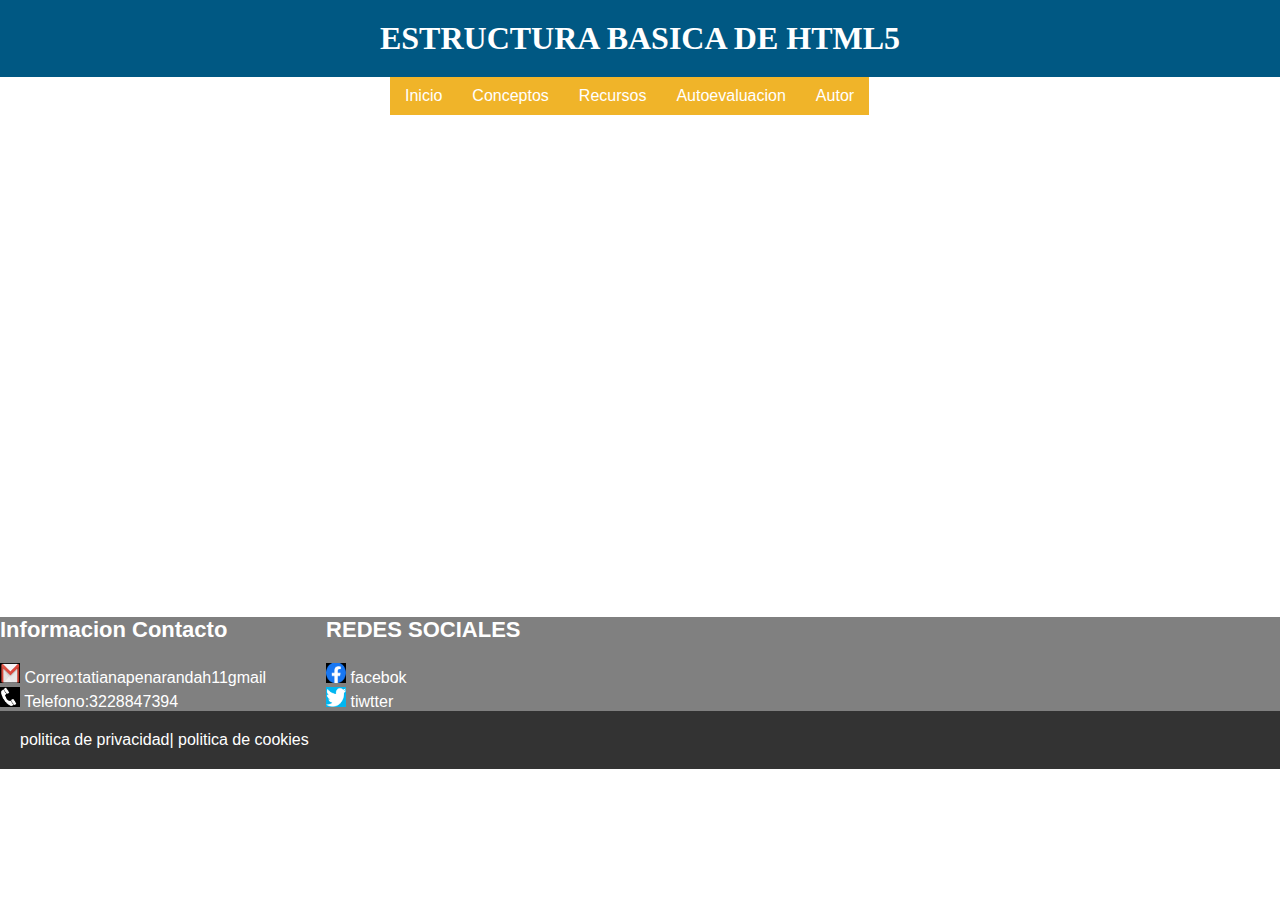
==== autoevaluacion01.html @ 3a409c1f "commit" ====
<!DOCTYPE html>
<html lang="en">
<head>
    <meta charset="UTF-8">
    <meta name="viewport" content="width=device-width, initial-scale=1.0">
    <title>Document</title>
    <link rel="stylesheet" href="estilo.css">
</head>
<body>
    
 <h1 class="titulo">ESTRUCTURA BASICA DE HTML5</h1>
    
 <div id = "header" >
     
    <ul class="nav">
        <li><a href="inicio.html">Inicio</a></li>
        <li><a href="conceptos01.html">Conceptos</a>
            <ul>
                <li><a href="conceptos02.html">Concepto</a></li>
             </ul>
        </li>
         
        <li><a href="recurso01.html">Recursos</a>
            <ul>
                <li><a href="recurso02.html">Recurso</a></li>
             </ul>
        </li>
         
        <li><a href="autoevaluacion01.html">Autoevaluacion</a>
            <ul>
                <li><a href="autoevaluacion02.html">Autoevaluacion</a></li>
              </ul>
        </li>
         
        <li><a href="Autor.html">Autor</a></li>
       

    </ul>
    
</div>
<div class="caja">
   
</div>

    


    
<footer>
    <div class="containerfootercom">
        <div class="contabod">
            <div class="colum1">
                <h1> Informacion Contacto</h1>
                <div class="ro">
                    <ul>
                        <li>
                            <img src="correo.png" >
                            <label > Correo:tatianapenarandah11gmail</label>
                        </li>
                        <li>
                            <img src="telefono.png" >
                            <label > Telefono:3228847394</label>
                        </li>
                    </ul>
                    
                </div>
            </div>

            <div class="colum2">
                <h1>REDES SOCIALES</h1>
                <div class="ro2">
                    <ul>
                        <li>
                            <img src="facebook.png" >
                         <label > facebok</label>
                        </li>
                        <li>
                            <img src="twitter.png" >
                            <label > tiwtter</label>
                        </li>
                     
                    </ul>
                    
                </div>

                <p></p>
            </div>
        </div>
        
    </div>
    <div class="footerconta">
        <div class="cop">
            <p>politica de privacidad| politica de cookies</p>
        </div>
    </div>

</footer>

    
    
</body>
</html>
---- estilo.css ----
.titulo{
    text-align: center;
    font-family: "verdana";
    background: #005883;
    padding: 20px;
    color:#fff;
}

*{
    padding: 0px;
    margin: 0px;
}
#header{
    margin:auto;
    width: 500px;
    font-family: Arial, Helvetica, sans-serif;
}

ul,ol{
    list-style: none;
}

.nav li a{
    background-color: #f0b429;
    color:#fff;
    text-decoration: none;
    padding: 10px 15px;
    display: block;
}

.nav>li{
    float: left;
}

.nav li a:hover{
    background-color: #434343;
}

.nav li ul {
    display: none ;
    position: absolute;
    min-width: 140px;
}
.nav li:hover>ul{
    display:block;
}
.contenedor{
    width: 500px;
    height: 900px;
    background: #fff;
    padding: 10px solid #2c3e50;
    margin: 20px;
    font-family: 'Times New Roman', Times, serif;
    font-size: 15px;
    font-weight: normal;
    
}
.contai{
    width: 500px;
    height: 900px;
    background: #fff;
    padding: 10px solid #2c3e50;
    margin: 20px;
    font-family: 'Times New Roman', Times, serif;
    font-size: 15px;
    font-weight: normal;
    
}

.caja{
    width: 500px;
    height: 500px;
    background: #fff;
    padding: 10px solid #2c3e50;
    margin: 20px;
    font-family: 'Times New Roman', Times, serif;
    font-size: 15px;
    font-weight: normal;
}
.foto{
    display: flex;
    width: 10;
    height: 20;
    justify-content: space-around;
    margin: auto;
    max-width: width 3px;
    position: absolute;
    padding: 2px;
    left:700px;
    top:130px;

}
aside{
    position: absolute;
    left:800px;
    top:90px;
}
.conter{
    width: 500px;
    height: 200px;
    background: #fff;
    padding: 10px solid #2c3e50;
    margin: 20px;
    float: left;
    color:#000;
    font-family: 'Times New Roman', Times, serif;
    font-size: 15px;
    font-weight: normal;
}
.logoh{
   height: auto;
}

footer{
    width: 218%;
    background: #808080;
    color:white;
    padding: 0px;
    box-sizing: border-box;
    font-family: sans-serif;
    
}
.containerfootercom{
 width: 100%;
 margin: auto;
 padding:40 px;
}
.contabod{
    display: flex;
}
.colum1{
    max-width: 400px;
}
.colum1 h1{
font-size: 22px;
}
.colum1 p{
    font-size: 14px;
    color: white;
}
.colum2{
 max-width: 400px;
 margin-left: 60px;
}
.colum2 h1{
    font-size:22px;
}
.ro{
    margin-top: 20px;
    display: flex;
}
.ro img{
    width: 20px;
    height: 20px;
}
.ro2{
    margin-top: 20px;
}
.ro2 img{
    width: 20px;
    height: 20px;
}
.footerconta{
 width: 97%;
 background: #333333;
 display: flex;
 justify-content: space-between;
 padding: 20px;
}
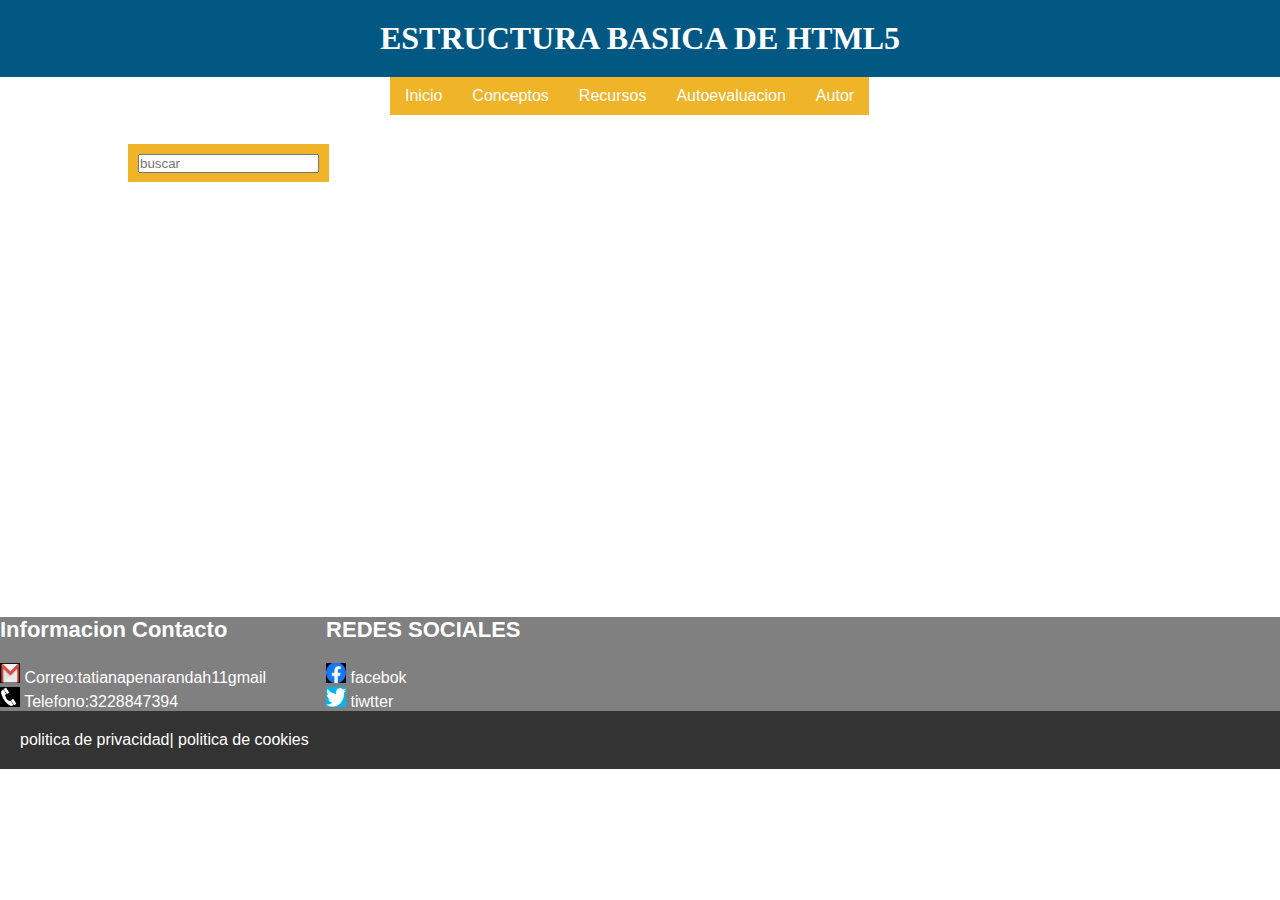
==== commit e372a272: "v9" ====
--- a/autoevaluacion01.html
+++ b/autoevaluacion01.html
@@ -29,10 +29,22 @@
         <li><a href="autoevaluacion01.html">Autoevaluacion</a>
             <ul>
                 <li><a href="autoevaluacion02.html">Autoevaluacion</a></li>
+                <li><a href="EvaluacionSitio.html">Evaluacion Sitio</a></li>
               </ul>
         </li>
          
         <li><a href="Autor.html">Autor</a></li>
+
+        <div id="">
+            <i class="fas fa-search" id="icon-search"></i>
+
+        </div>
+        <div class="buscar">
+            <input type="text" class="buscar_texto" placeholder="buscar">
+            <a href="" class="boton">
+                <i class="icon-buscar"></i>
+            </a>
+        </div>
        
 
     </ul>
@@ -40,6 +52,7 @@
 </div>
 <div class="caja">
    
+    <iframe width="895" height="500" frameborder="0" src="https://es.educaplay.com/juego/7716229-conceptos.html"></iframe>
 </div>
 
     
--- a/estilo.css
+++ b/estilo.css
@@ -78,6 +78,19 @@
     font-size: 15px;
     font-weight: normal;
 }
+.cajas{
+    left:800px;
+    top: 600;
+    width: 500px;
+    height: 500px;
+    background: #fff;
+    padding: 10px solid #2c3e50;
+    margin: 20px;
+    font-family: 'Times New Roman', Times, serif;
+    font-size: 15px;
+    font-weight: normal;
+}
+
 .foto{
     display: flex;
     width: 10;
@@ -93,20 +106,30 @@
 }
 aside{
     position: absolute;
+    left:700px;
+    top:250px;
+    width: 20px;
+    height: 20px;
+}
+.logoU{
+    position: absolute;
     left:800px;
     top:90px;
 }
+
+.etiqcier{
+    width: 50;
+}
 .conter{
     width: 500px;
-    height: 200px;
-    background: #fff;
-    padding: 10px solid #2c3e50;
-    margin: 20px;
+    height: 500px;
+    background: #fff;
+    padding: 10px solid #2c3e50;
+    margin: 20px;
+    font-family: 'Times New Roman', Times, serif;
+    font-size: 15px;
+    font-weight: normal;
     float: left;
-    color:#000;
-    font-family: 'Times New Roman', Times, serif;
-    font-size: 15px;
-    font-weight: normal;
 }
 .logoh{
    height: auto;
@@ -118,8 +141,7 @@
     color:white;
     padding: 0px;
     box-sizing: border-box;
-    font-family: sans-serif;
-    
+    font-family: sans-serif; 
 }
 .containerfootercom{
  width: 100%;
@@ -168,6 +190,18 @@
  justify-content: space-between;
  padding: 20px;
 }
+.buscar{
+    display: flex;
+    justify-content: center;
+    align-items: center;
+    position: absolute;
+    left: 10%;
+    top:16%;
+    background: #f0b429;
+    padding: 10px;
+    height: 18.2px;
+}
+
 
 
 
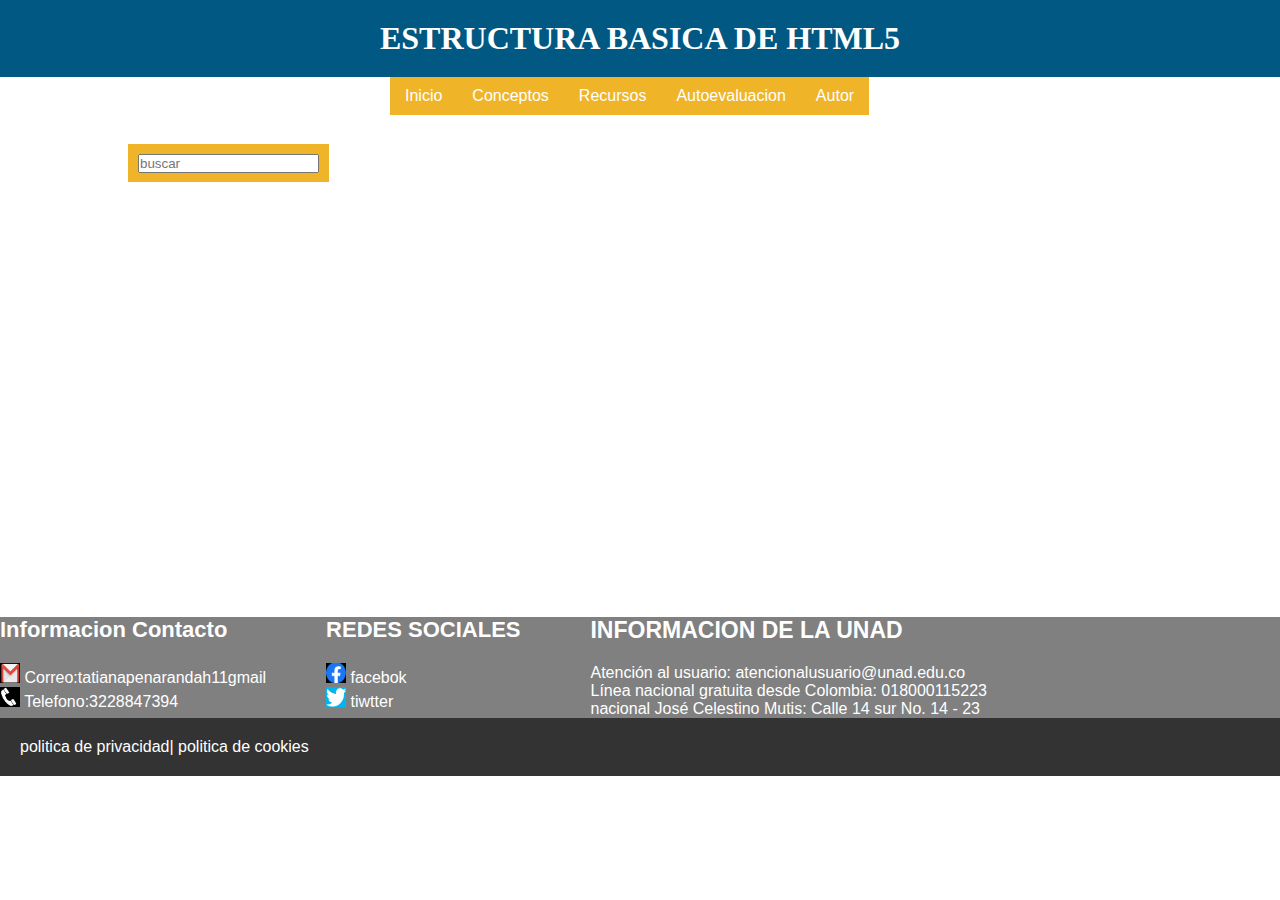
==== commit 1966f55d: "v10" ====
--- a/autoevaluacion01.html
+++ b/autoevaluacion01.html
@@ -98,6 +98,28 @@
 
                 <p></p>
             </div>
+
+            <div class="colum3">
+                <h1>INFORMACION DE LA UNAD</h1>
+                <div class="ro2">
+                    <ul>
+                        <li>
+                            <label >Atención al usuario: atencionalusuario@unad.edu.co</label>
+                        </li>
+                        <li>
+                            <label>Línea nacional gratuita desde Colombia: 018000115223</label>
+                        </li>
+                        <li>
+                            <label>nacional José Celestino Mutis: Calle 14 sur No. 14 - 23</label> 
+
+                        </li>
+                     
+                    </ul>
+                    
+                </div>
+
+                <p></p>
+            </div>
         </div>
         
     </div>
--- a/estilo.css
+++ b/estilo.css
@@ -77,6 +77,17 @@
     font-family: 'Times New Roman', Times, serif;
     font-size: 15px;
     font-weight: normal;
+}
+.caja1{
+    width: 500px;
+    height: 500px;
+    background: #fff;
+    padding: 10px solid #2c3e50;
+    margin: 20px;
+    font-family: 'Times New Roman', Times, serif;
+    font-size: 15px;
+    font-weight: normal;
+    top: 50%;
 }
 .cajas{
     left:800px;
@@ -201,8 +212,31 @@
     padding: 10px;
     height: 18.2px;
 }
-
-
+.cajai{
+    width: 500px;
+    height: 500px;
+    background: #fff;
+    padding: 10px solid #2c3e50;
+    margin: 20px;
+    font-family: 'Times New Roman', Times, serif;
+    font-size: 15px;
+    font-weight: normal;
+    
+}
+.pdf{
+  position: relative;
+  left: 30%;
+  top: 16%;
+
+}
+.colum3 h1{
+    font-size:23px;
+}
+
+.colum3{
+ max-width: 400px;
+ margin-left: 70px;
+}
 
 
 
